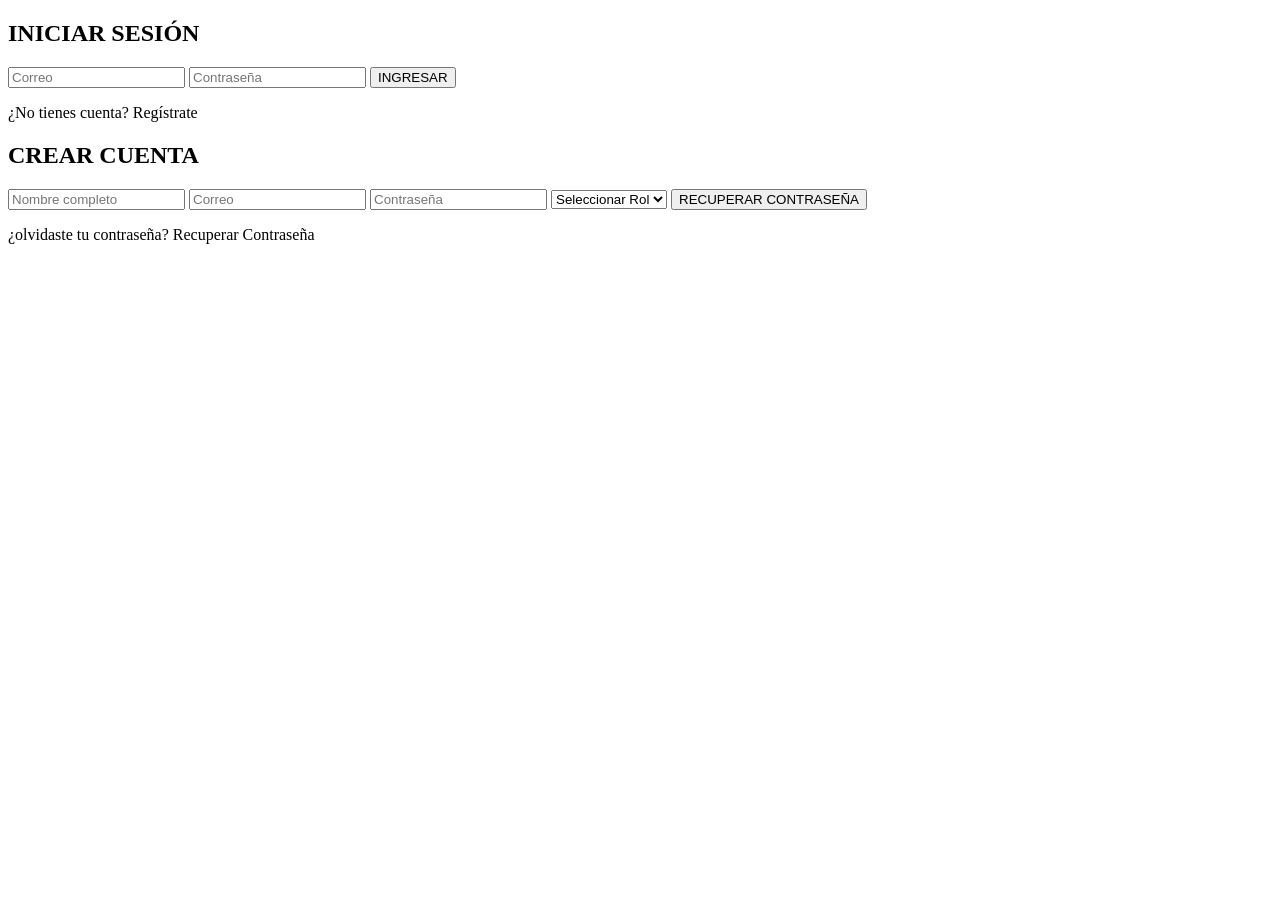
==== login.html @ c787cfdd "primer commit" ====
<!DOCTYPE html>
<html lang="es">
<head>

<meta charset="UTF-8">
<meta name="viewport" content="width=device-width, initial-scale=1.0">

<title>Login</title>

<link rel="stylesheet" href="css/login.css">

</head>
<body>

<div class="contenedor">

    <div class="form-box" id="loginForm">

        <h2>INICIAR SESIÓN</h2>

        <form>

            <input type="email"
            placeholder="Correo">

            <input type="password"
            placeholder="Contraseña">

            <button type="submit">
                INGRESAR
            </button>

        </form>

        <p class="texto">

            ¿No tienes cuenta?

            <span onclick="mostrarRegistro()">
                Regístrate
            </span>

        </p>

    </div>

    <div class="form-box oculto" id="registerForm">

        <h2>CREAR CUENTA</h2>

        <form>

            <input type="text"
            placeholder="Nombre completo">

            <input type="email"
            placeholder="Correo">

            <input type="password"
            placeholder="Contraseña">

            <select>

                <option>
                    Seleccionar Rol
                </option>

                <option>
                    Docente
                </option>

                <option>
                    Estudiante
                </option>

            </select>

            <button type="submit">
                RECUPERAR CONTRASEÑA
            </button>

        </form>

        <p class="texto">

            ¿olvidaste tu contraseña?

            <span onclick="mostrarLogin()">
                Recuperar Contraseña
            </span>

        </p>

    </div>

</div>

<script src="js/app.js"></script>

</body>
</html>
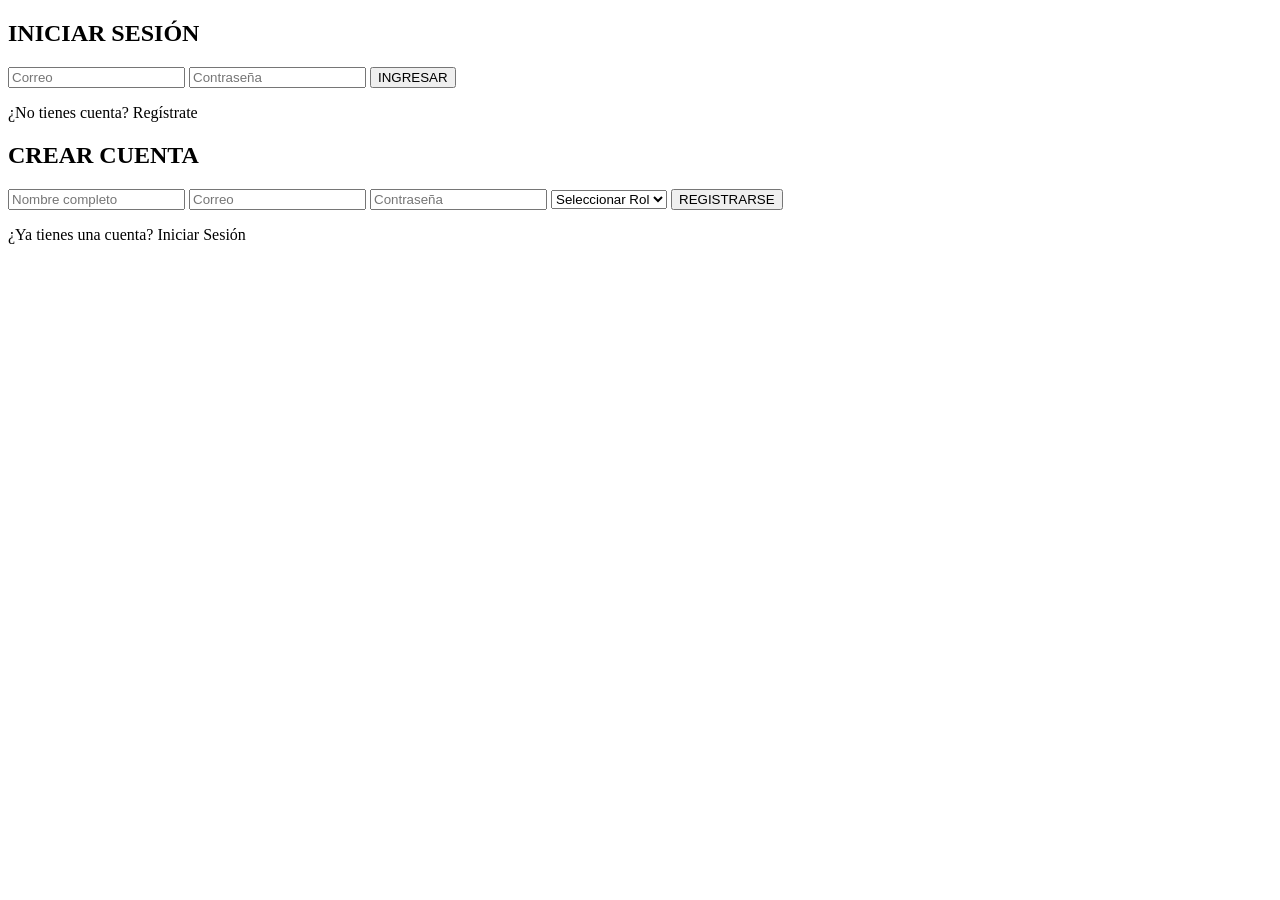
==== commit 1e3d26a9: "Feat: Se agrego imagen de fondo a index y se corrigio login" ====
--- a/login.html
+++ b/login.html
@@ -1,101 +1,53 @@
 <!DOCTYPE html>
 <html lang="es">
 <head>
-
-<meta charset="UTF-8">
-<meta name="viewport" content="width=device-width, initial-scale=1.0">
-
-<title>Login</title>
-
-<link rel="stylesheet" href="css/login.css">
-
+    <meta charset="UTF-8">
+    <meta name="viewport" content="width=device-width, initial-scale=1.0">
+    <title>Login - IDEX Pasco</title>
+    <link rel="stylesheet" href="css/login.css">
 </head>
 <body>
 
 <div class="contenedor">
 
     <div class="form-box" id="loginForm">
-
         <h2>INICIAR SESIÓN</h2>
-
         <form>
-
-            <input type="email"
-            placeholder="Correo">
-
-            <input type="password"
-            placeholder="Contraseña">
-
-            <button type="submit">
-                INGRESAR
-            </button>
-
+            <input type="email" placeholder="Correo" required>
+            <input type="password" placeholder="Contraseña" required>
+            <button type="submit">INGRESAR</button>
         </form>
-
         <p class="texto">
-
-            ¿No tienes cuenta?
-
-            <span onclick="mostrarRegistro()">
-                Regístrate
-            </span>
-
+            ¿No tienes cuenta? 
+            <span onclick="mostrarRegistro()">Regístrate</span>
         </p>
-
     </div>
 
     <div class="form-box oculto" id="registerForm">
-
         <h2>CREAR CUENTA</h2>
-
         <form>
-
-            <input type="text"
-            placeholder="Nombre completo">
-
-            <input type="email"
-            placeholder="Correo">
-
-            <input type="password"
-            placeholder="Contraseña">
-
-            <select>
-
-                <option>
-                    Seleccionar Rol
-                </option>
-
-                <option>
-                    Docente
-                </option>
-
-                <option>
-                    Estudiante
-                </option>
-
+            <input type="text" placeholder="Nombre completo" required>
+            <input type="email" placeholder="Correo" required>
+            <input type="password" placeholder="Contraseña" required>
+            
+            <select required>
+                <option value="" disabled selected>Seleccionar Rol</option>
+                <option value="Docente">Docente</option>
+                <option value="Estudiante">Estudiante</option>
+                <option value="Admin">Administrador</option>
+                <option value="Superadmin">Superadmin</option>
             </select>
 
-            <button type="submit">
-                RECUPERAR CONTRASEÑA
-            </button>
-
+            <button type="submit">REGISTRARSE</button>
         </form>
-
         <p class="texto">
-
-            ¿olvidaste tu contraseña?
-
-            <span onclick="mostrarLogin()">
-                Recuperar Contraseña
-            </span>
-
+            ¿Ya tienes una cuenta? 
+            <span onclick="mostrarLogin()">Iniciar Sesión</span>
         </p>
-
     </div>
 
 </div>
 
 <script src="js/app.js"></script>
-
 </body>
 </html>
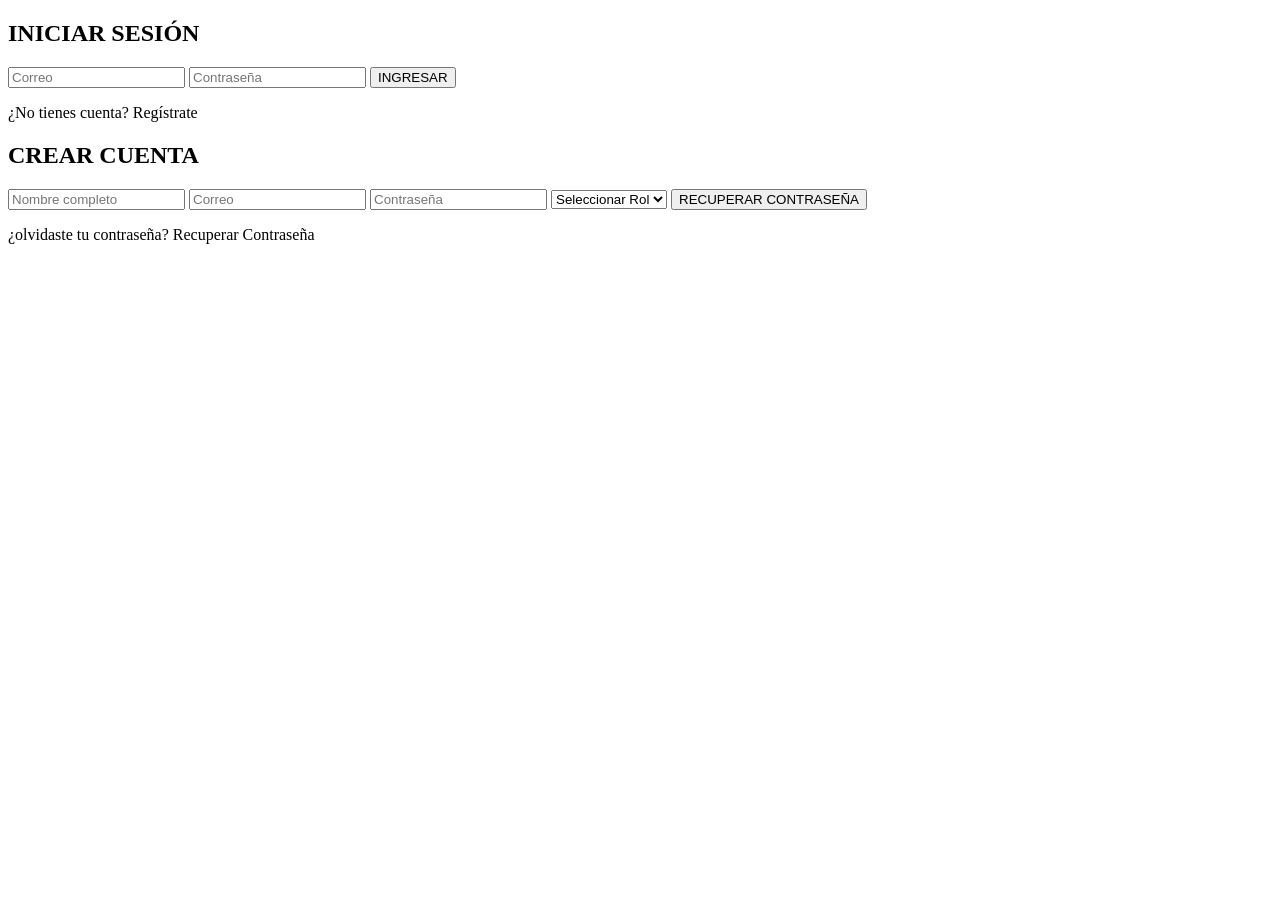
==== commit 823d3e6b: "Agregue panel coordinador" ====
--- a/login.html
+++ b/login.html
@@ -1,53 +1,105 @@
 <!DOCTYPE html>
 <html lang="es">
 <head>
-    <meta charset="UTF-8">
-    <meta name="viewport" content="width=device-width, initial-scale=1.0">
-    <title>Login - IDEX Pasco</title>
-    <link rel="stylesheet" href="css/login.css">
+
+<meta charset="UTF-8">
+<meta name="viewport" content="width=device-width, initial-scale=1.0">
+
+<title>Login</title>
+
+<link rel="stylesheet" href="css/login.css">
+
 </head>
 <body>
 
 <div class="contenedor">
 
     <div class="form-box" id="loginForm">
+
         <h2>INICIAR SESIÓN</h2>
+
         <form>
-            <input type="email" placeholder="Correo" required>
-            <input type="password" placeholder="Contraseña" required>
-            <button type="submit">INGRESAR</button>
+
+            <input type="email"
+            placeholder="Correo">
+
+            <input type="password"
+            placeholder="Contraseña">
+
+            <button type="submit">
+                INGRESAR
+            </button>
+
         </form>
+
         <p class="texto">
-            ¿No tienes cuenta? 
-            <span onclick="mostrarRegistro()">Regístrate</span>
+
+            ¿No tienes cuenta?
+
+            <span onclick="mostrarRegistro()">
+                Regístrate
+            </span>
+
         </p>
+
     </div>
 
     <div class="form-box oculto" id="registerForm">
+
         <h2>CREAR CUENTA</h2>
+
         <form>
-            <input type="text" placeholder="Nombre completo" required>
-            <input type="email" placeholder="Correo" required>
-            <input type="password" placeholder="Contraseña" required>
-            
-            <select required>
-                <option value="" disabled selected>Seleccionar Rol</option>
-                <option value="Docente">Docente</option>
-                <option value="Estudiante">Estudiante</option>
-                <option value="Admin">Administrador</option>
-                <option value="Superadmin">Superadmin</option>
+
+            <input type="text"
+            placeholder="Nombre completo">
+
+            <input type="email"
+            placeholder="Correo">
+
+            <input type="password"
+            placeholder="Contraseña">
+
+            <select>
+
+                <option>
+                    Seleccionar Rol
+                </option>
+
+                <option>
+                    Docente
+                </option>
+
+                <option>
+                    Coordinador
+                </option>
+
+                <option>
+                    Estudiante
+                </option>
+
             </select>
 
-            <button type="submit">REGISTRARSE</button>
+            <button type="submit">
+                RECUPERAR CONTRASEÑA
+            </button>
+
         </form>
+
         <p class="texto">
-            ¿Ya tienes una cuenta? 
-            <span onclick="mostrarLogin()">Iniciar Sesión</span>
+
+            ¿olvidaste tu contraseña?
+
+            <span onclick="mostrarLogin()">
+                Recuperar Contraseña
+            </span>
+
         </p>
+
     </div>
 
 </div>
 
 <script src="js/app.js"></script>
+
 </body>
 </html>
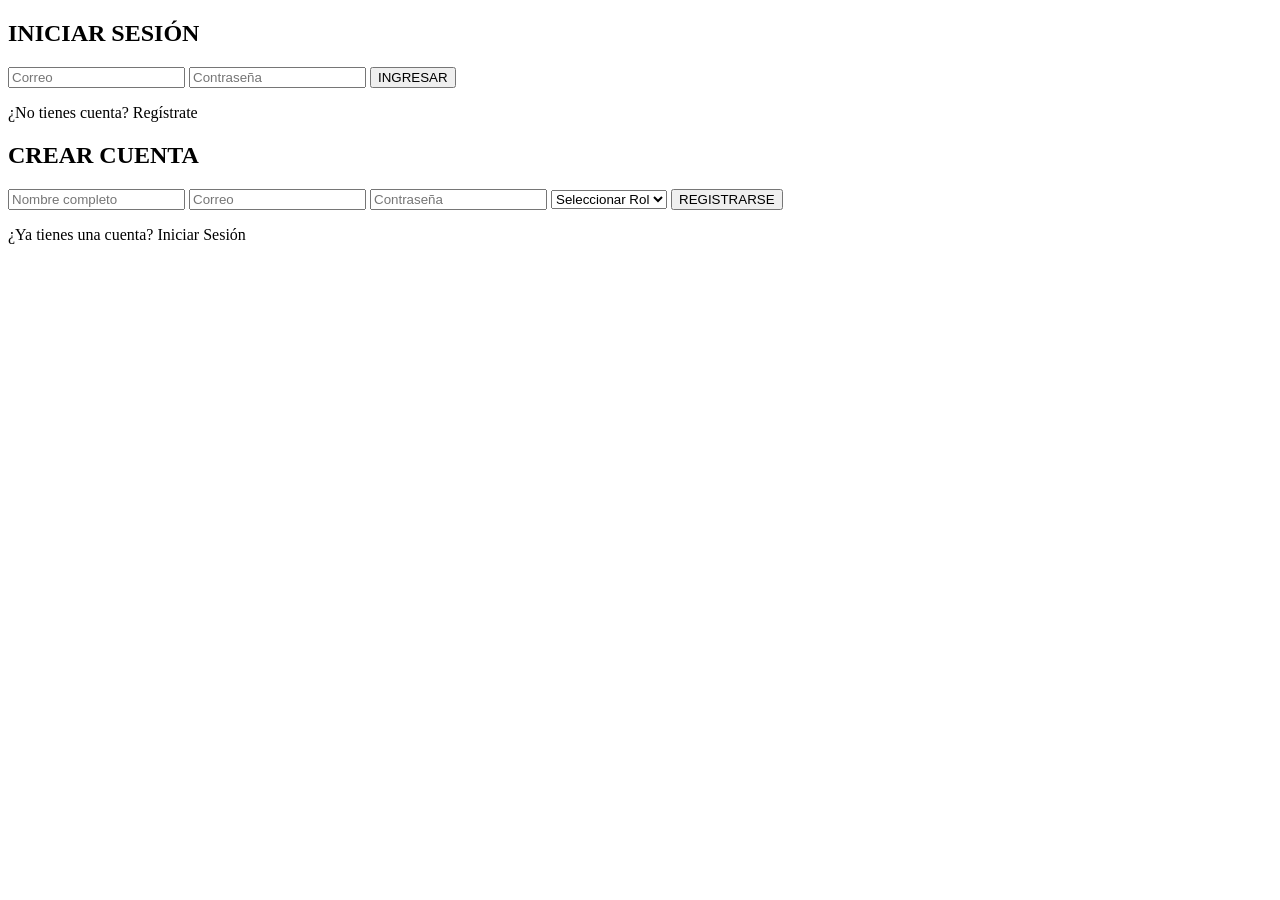
==== commit fa207f6e: "Estructura de navegacion y archivos independientes para el panel docente" ====
--- a/login.html
+++ b/login.html
@@ -1,105 +1,53 @@
 <!DOCTYPE html>
 <html lang="es">
 <head>
-
-<meta charset="UTF-8">
-<meta name="viewport" content="width=device-width, initial-scale=1.0">
-
-<title>Login</title>
-
-<link rel="stylesheet" href="css/login.css">
-
+    <meta charset="UTF-8">
+    <meta name="viewport" content="width=device-width, initial-scale=1.0">
+    <title>Login - IDEX Pasco</title>
+    <link rel="stylesheet" href="css/login.css">
 </head>
 <body>
 
 <div class="contenedor">
 
     <div class="form-box" id="loginForm">
-
         <h2>INICIAR SESIÓN</h2>
-
         <form>
-
-            <input type="email"
-            placeholder="Correo">
-
-            <input type="password"
-            placeholder="Contraseña">
-
-            <button type="submit">
-                INGRESAR
-            </button>
-
+            <input type="email" placeholder="Correo" required>
+            <input type="password" placeholder="Contraseña" required>
+            <button type="submit">INGRESAR</button>
         </form>
-
         <p class="texto">
-
-            ¿No tienes cuenta?
-
-            <span onclick="mostrarRegistro()">
-                Regístrate
-            </span>
-
+            ¿No tienes cuenta? 
+            <span onclick="mostrarRegistro()">Regístrate</span>
         </p>
-
     </div>
 
     <div class="form-box oculto" id="registerForm">
-
         <h2>CREAR CUENTA</h2>
-
         <form>
-
-            <input type="text"
-            placeholder="Nombre completo">
-
-            <input type="email"
-            placeholder="Correo">
-
-            <input type="password"
-            placeholder="Contraseña">
-
-            <select>
-
-                <option>
-                    Seleccionar Rol
-                </option>
-
-                <option>
-                    Docente
-                </option>
-
-                <option>
-                    Coordinador
-                </option>
-
-                <option>
-                    Estudiante
-                </option>
-
+            <input type="text" placeholder="Nombre completo" required>
+            <input type="email" placeholder="Correo" required>
+            <input type="password" placeholder="Contraseña" required>
+            
+            <select required>
+                <option value="" disabled selected>Seleccionar Rol</option>
+                <option value="Docente">Docente</option>
+                <option value="Estudiante">Estudiante</option>
+                <option value="Admin">Administrador</option>
+                <option value="Superadmin">Superadmin</option>
             </select>
 
-            <button type="submit">
-                RECUPERAR CONTRASEÑA
-            </button>
-
+            <button type="submit">REGISTRARSE</button>
         </form>
-
         <p class="texto">
-
-            ¿olvidaste tu contraseña?
-
-            <span onclick="mostrarLogin()">
-                Recuperar Contraseña
-            </span>
-
+            ¿Ya tienes una cuenta? 
+            <span onclick="mostrarLogin()">Iniciar Sesión</span>
         </p>
-
     </div>
 
 </div>
 
 <script src="js/app.js"></script>
-
 </body>
 </html>
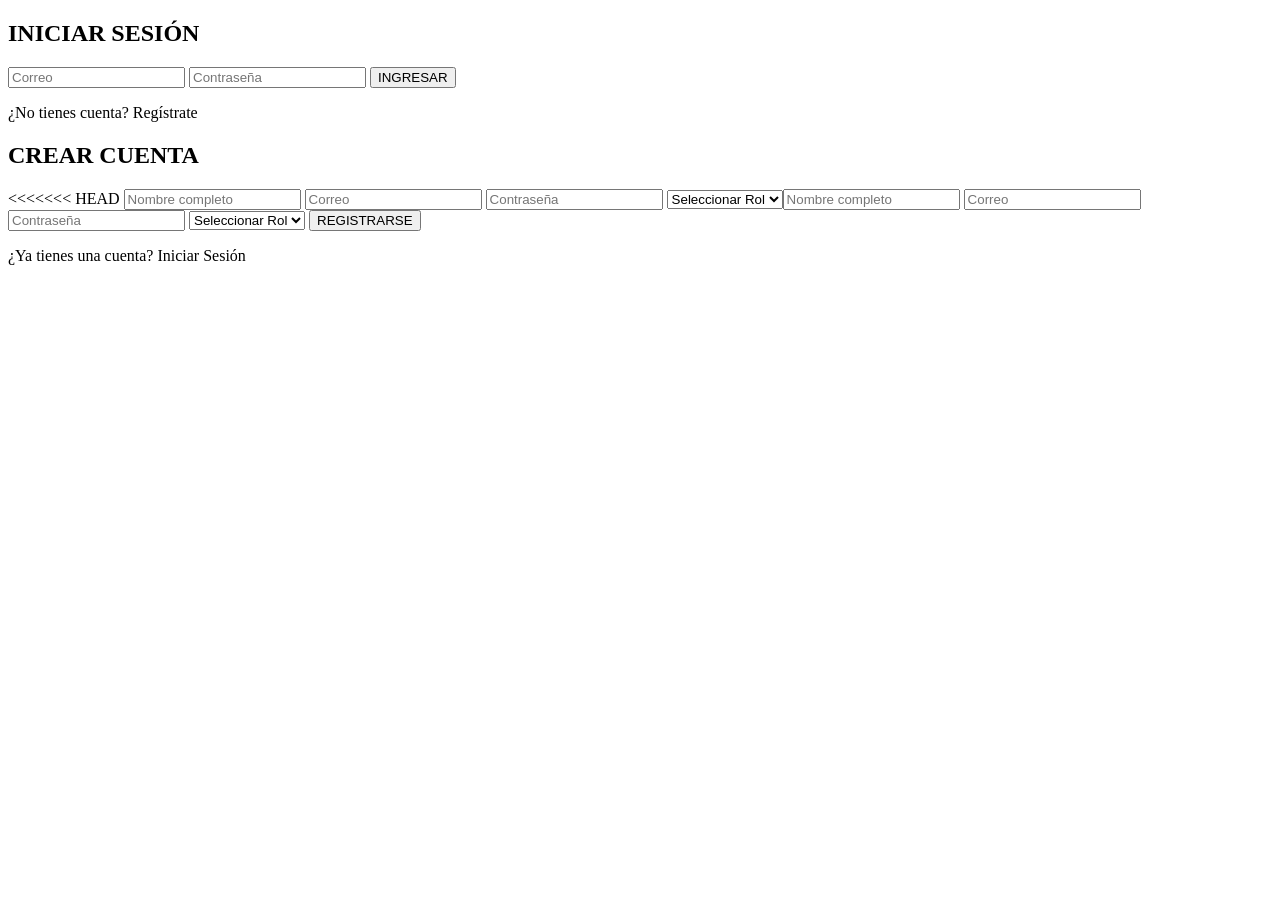
==== commit dbc307f1: "Agregue un archivoen estudiante para el css de mis cursos" ====
--- a/login.html
+++ b/login.html
@@ -26,6 +26,7 @@
     <div class="form-box oculto" id="registerForm">
         <h2>CREAR CUENTA</h2>
         <form>
+<<<<<<< HEAD
             <input type="text" placeholder="Nombre completo" required>
             <input type="email" placeholder="Correo" required>
             <input type="password" placeholder="Contraseña" required>
@@ -36,6 +37,36 @@
                 <option value="Estudiante">Estudiante</option>
                 <option value="Admin">Administrador</option>
                 <option value="Superadmin">Superadmin</option>
+=======
+
+            <input type="text"
+            placeholder="Nombre completo">
+
+            <input type="email"
+            placeholder="Correo">
+
+            <input type="password"
+            placeholder="Contraseña">
+
+            <select>
+
+                <option>
+                    Seleccionar Rol
+                </option>
+
+                <option>
+                    Docente
+                </option>
+
+                <option>
+                    Coordinador
+                </option>
+
+                <option>
+                    Estudiante
+                </option>
+
+>>>>>>> 10dd92fb2f0ea2fdc80e96e9ab33623f8032b5d6
             </select>
 
             <button type="submit">REGISTRARSE</button>
